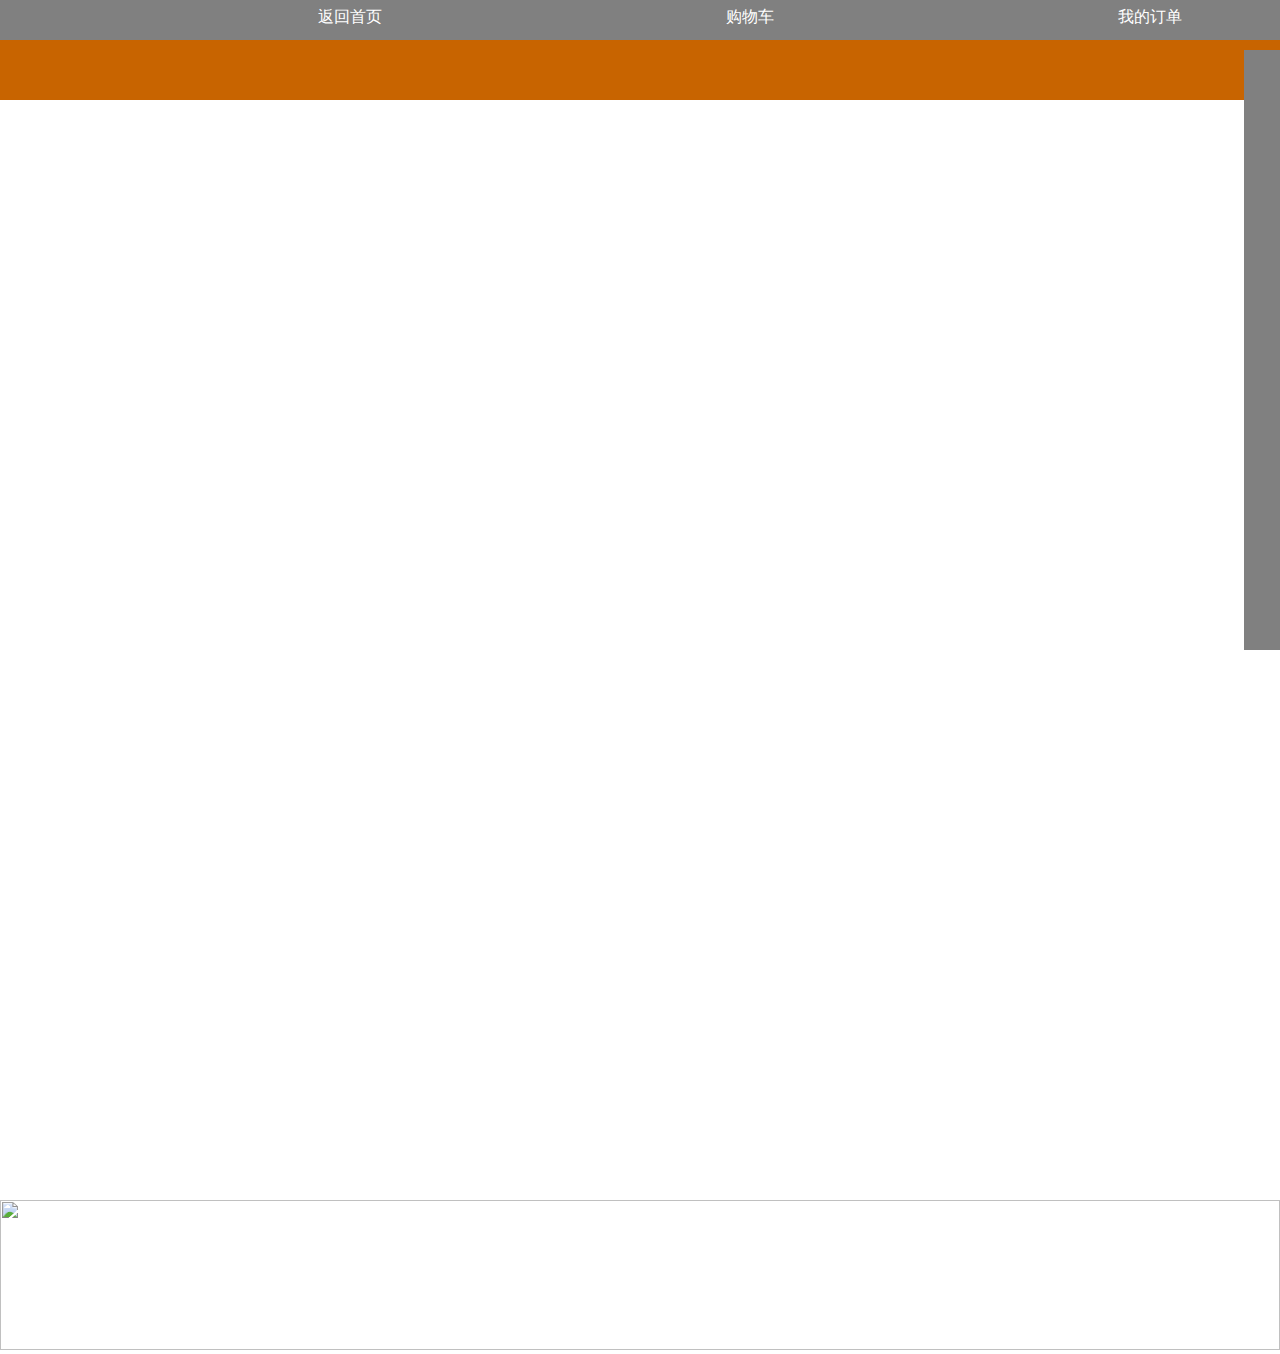
==== search.html @ 6001e6f6 "new" ====
<!DOCTYPE html>
<html lang="en">

	<head>
		<meta charset="UTF-8">
		<meta name="viewport" content="width=device-width, initial-scale=1.0">
		<meta http-equiv="X-UA-Compatible" content="ie=edge">
		<link rel="stylesheet" href="css/zouni.css">
		<link rel="stylesheet" type="text/css" href="css/index.css" />
		<title>Document</title>
		<style type="text/css">
			.box {
				position: fixed;
				right: 0px;
				top: 50px;
				z-index: 101;
				width: 36px;
				height: 600px;
				background: grey;
			}
			
			.box .fox1 {
				width: 100%;
				height: 45px;
				margin-top: 10px;
				background-color: blueviolet;
				background: url(../img/asd.png) no-repeat -160px 0px;
			}
			
			.box .fox1 .aex {
				width: 115px;
				height: 35px;
				background: white;
				position: absolute;
				border: 1px solid gainsboro;
				left: 36px;
				top: 12px;
				text-align: center;
				line-height: 35px;
				border-radius: 5px 0 0 5px;
			}
			
			.box .fox1:hover .aex {
				left: -117px;
				background-color: gainsboro;
			}
			
			.box .fox2 {
				width: 100%;
				height: 44px;
				margin-top: 10px;
				background-color: blueviolet;
				background: url(../img/asd.png) no-repeat -160px -44px;
			}
			
			.box .fox2 .bex {
				width: 115px;
				height: 35px;
				background: white;
				position: absolute;
				border: 1px solid gainsboro;
				left: 36px;
				top: 62px;
				text-align: center;
				line-height: 35px;
				border-radius: 5px 0 0 5px;
			}
			
			.box .fox2:hover .bex {
				left: -117px;
				background-color: gainsboro;
			}
			
			.box .fox3 {
				width: 100%;
				height: 44px;
				margin-top: 10px;
				background-color: blueviolet;
				background: url(../img/asd.png) no-repeat -120px 0px;
			}
			
			.box .fox3 .cex {
				width: 115px;
				height: 35px;
				background: white;
				position: absolute;
				border: 1px solid gainsboro;
				color: black;
				left: 36px;
				top: 122px;
				text-align: center;
				line-height: 35px;
				border-radius: 5px 0 0 5px;
			}
			
			.box .fox3:hover .cex {
				left: -117px;
				background-color: gainsboro;
			}
			
			.box .fox4 {
				width: 100%;
				height: 44px;
				margin-top: 10px;
				background-color: blueviolet;
				background: url(../img/asd.png) no-repeat -80px 0px;
			}
			
			.box .fox4 .dex {
				width: 115px;
				height: 35px;
				background: white;
				position: absolute;
				color: black;
				border: 1px solid gainsboro;
				left: 36px;
				top: 172px;
				text-align: center;
				line-height: 35px;
				border-radius: 5px 0 0 5px;
			}
			
			.box .fox4:hover .dex {
				left: -117px;
				background-color: gainsboro;
			}
			
			.box .fox5 {
				width: 100%;
				height: 44px;
				margin-top: 250px;
				background-color: blueviolet;
				background: url(../img/asd.png) no-repeat -160px -84px;
			}
			
			.box .fox5 .Eex {
				width: 115px;
				height: 35px;
				background: white;
				position: absolute;
				border: 1px solid gainsboro;
				left: 36px;
				top: 471px;
				text-align: center;
				line-height: 35px;
				border-radius: 5px 0 0 5px;
			}
			
			.box .fox5:hover .Eex {
				left: -117px;
				background-color: gainsboro;
			}
			
			.box .fox6 {
				width: 100%;
				height: 46px;
				background-color: blueviolet;
				background: url(../img/asd.png) no-repeat -80px -123px;
			}
			
			.box .fox7 {
				width: 100%;
				height: 44px;
				background-color: blueviolet;
				background: url(../img/asd.png) no-repeat -120px -125px;
			}
			
			.box .fox7 .fex {
				width: 115px;
				height: 35px;
				background: white;
				position: absolute;
				border: 1px solid gainsboro;
				left: 36px;
				top: 561px;
				text-align: center;
				line-height: 35px;
				border-radius: 5px 0 0 5px;
			}
			
			.box .fox7:hover .fex {
				left: -117px;
				background-color: gainsboro;
			}
			
			.box .fox7:hover .fex:hover {
				cursor: pointer;
			}
		</style>
	</head>

	<body>
		<header>
			<div class="header-container">
				<a class="return" href="首页.html">返回首页</a>
				<a class="shop" href="cart.html">购物车</a>
				<a class="order" href="#.html">我的订单</a>
			</div>
			<script>
				if (localStorage.username) {
					var oUsername = document.querySelector('a[name=username]');
					var oLogout = document.querySelector('.logout');
					oUsername.innerText = localStorage.username;
					oUsername.style.display = 'inline';
					oLogout.style.display = 'inline';
				} else {
					var oRegister = document.querySelector('.register');
					var oLogin = document.querySelector('.login');
					oRegister.style.display = 'inline';
					oLogin.style.display = 'inline';
				}
			</script>
			<script src="js/mayajax.js" charset="utf-8"></script>
			</script>

			<ul id="cat" class="cat"></ul>
			<script>
				var oCat = document.querySelector('#cat');
				myajax.get('http://h6.duchengjiu.top/shop/api_cat.php', {}, function(error, responseText) {
					var json = JSON.parse(responseText);
					var data = json.data;
					for (var i = 0; i < data.length; i++) {
						var obj = data[i];
						oCat.innerHTML += `<li><a href="商品列表.html?cat_id=${obj.cat_id}">${obj.cat_name}</a></li>`;
					}
				});
			</script>

		</header>

		<main>
			<ul id="hot-goods">
			</ul>
		</main>
		<script src="js/myajax.js" charset="utf-8"></script>
		<script>
			var search_text = getQueryString('search_text');
			var oGoods = document.querySelector('#hot-goods');
			myajax.get('http://h6.duchengjiu.top/shop/api_goods.php', {
					search_text: search_text
				},
				function(err, responseText) {
					var json = JSON.parse(responseText);
					console.log(json);
					var data = json.data;
					if (data.length === 0) {
						oGoods.innerHTML = "未搜索到商品, <span id='second'>5</span>秒后跳回首页";
						var oSecond = oGoods.querySelector('#second');
						var timer = setInterval(() => {
							var second = parseInt(oSecond.innerText);
							oSecond.innerText = --second;
						}, 1000);
						setTimeout(() => {
							clearInterval(timer);
							location.href = '/';
						}, 5000);
						return;
					}
					for (var i = 0; i < data.length; i++) {
						var obj = data[i];
						oGoods.innerHTML += `<li class="goods"><a href="goods.html?goods_id=${obj.goods_id}">
          <div><img src="${obj.goods_thumb}" /></div>
          <div>${obj.goods_name}</div>
          <div>${obj.price}</div></a>
        </li>`;
					}
				});
		</script>
		<div class="header">
			<img src="../img/timg.jpg" style="width: 100%; height: 150px;" />
		</div>
		<div class="box">
			<div class="fox1">
				<div class="aex">
					我的足迹
				</div>
			</div>
			<div class="fox2">
				<div class="bex">
					电子劵
				</div>
			</div>
			<div class="fox3">
				<a href="商品列表.html">
					<div class="cex">
						商品列表
					</div>
				</a>
			</div>
			<div class="fox4">
				<a href="商品列表.html">
					<div class="dex">
						热门品牌
					</div>
				</a>
			</div>
			<div class="fox5">
				<div class="Eex">
					会员反馈
				</div>
			</div>
			<div class="fox6"></div>
			<div class="fox7">
				<div class="fex">
					返回顶部
				</div>
			</div>

			<script type="text/javascript">
				var oBack = document.querySelector('.fox7');
				window.onscroll = function() {}

				oBack.onclick = function() {
					scrollAnimate(0, 500);
				}

				function scrollAnimate(target, timer) {
					var interval = 20;
					var frame = 0;
					var frames = timer / interval;
					var start = document.body.scrollTop || document.documentElement.scrollTop;
					var distance = target - start;
					var timer;
					clearInterval(timer);
					timer = setInterval(function() {
						frame++;
						if (frame >= frames) {
							clearInterval(timer);
						}
						document.body.scrollTop = document.documentElement.scrollTop = CubicEaseInOut(frame, start, distance, frames);
					}, interval);

					function CubicEaseInOut(t, b, c, d) {
						if ((t /= d / 2) < 1) return c / 2 * t * t * t + b;
						return c / 2 * ((t -= 2) * t * t + 2) + b;
					}
				}
			</script>
	</body>

</html>
---- css/zouni.css ----
*{
	margin: 0;
	padding: 0;
}
main{
	width: 100%;
	height: 1100px;
}
.header-container{
	width: 100%;
	height: 40px;
	background-color: grey;
	z-index: 9;
}
.header-container .return{
	 display: block;
	 float: left;
	 text-align: center;
	 text-decoration: none;
     margin-left: 300px;
     margin-top: 7px;
	 height: 25px;
	 width: 100px;
     color: white;
	
}
.header-container .return:hover{
	color: red;
	border: 1px solid black;
	background-color: white;
	border-radius: 25px ;
}
.header-container .shop{
     display: block;
	 float: left;
	 text-align: center;
	 text-decoration: none;
     margin-left: 300px;
     margin-top: 7px;
	 height: 25px;
	 width: 100px;
     color: white;
}
.header-container .shop:hover{
	color: red;
	border: 1px solid black;
	background-color: white;
	border-radius: 25px ;
}
.header-container .order{
     display: block;
	 float: left;
	 text-align: center;
	 text-decoration: none;
     margin-left: 300px;
     margin-top: 7px;
	 height: 25px;
	 width: 100px;
     color: white;
	 
}
.header-container .order:hover{
	color: red;
	border: 1px solid black;
	background-color: white;
	border-radius: 25px ;
}
.cat{
	height: 60px;
    padding-left: 100px;
	background-color: rgb(200,100,0);
}

.cat li{
	font-size: 20px;
	width: 100px;
	float: left;
	list-style: none;
    margin-left: 20px;
    line-height: 60px;
}
.cat li:hover{
	font-size: 25px;
    line-height: 60px;
}
.cat li a{
	color: black;
	text-decoration: none;
}
.cat li a:hover{
	color: white;
}
---- css/index.css ----
main{
	width: 1100px;
	margin: 0 auto;
}
#hot-goods {
	list-style: none;
}

#hot-goods .goods {
	float: left;
	height: 330px;
	width: 233px;
	margin-top: 20px;
	margin-left: 40px;
	border: 1px solid #ccc;
	border-radius: 5px;
	overflow: hidden;
	position: relative;
}

#hot-goods .goods a {
	text-decoration: none;
	color: black;
}

#hot-goods .goods:hover {
	box-shadow: 0 0 1px rgba(250, 0, 0, 1);
}

#hot-goods .goods div:nth-child(3){
	color: red;
	font-size: 25px;
	position: absolute;
	bottom: 0;
	right: 0;
}
#hot-goods .goods div:nth-child(1){
	height: 233px;
	overflow: hidden;
}
#hot-goods .goods div:nth-child(1) img{
	width: 100%;
}
#hot-goods .goods div:nth-child(1) img:hover{
	width: 110%;
}
#hot-goods .goods div:nth-child(2){
	margin-left: 10px;
}
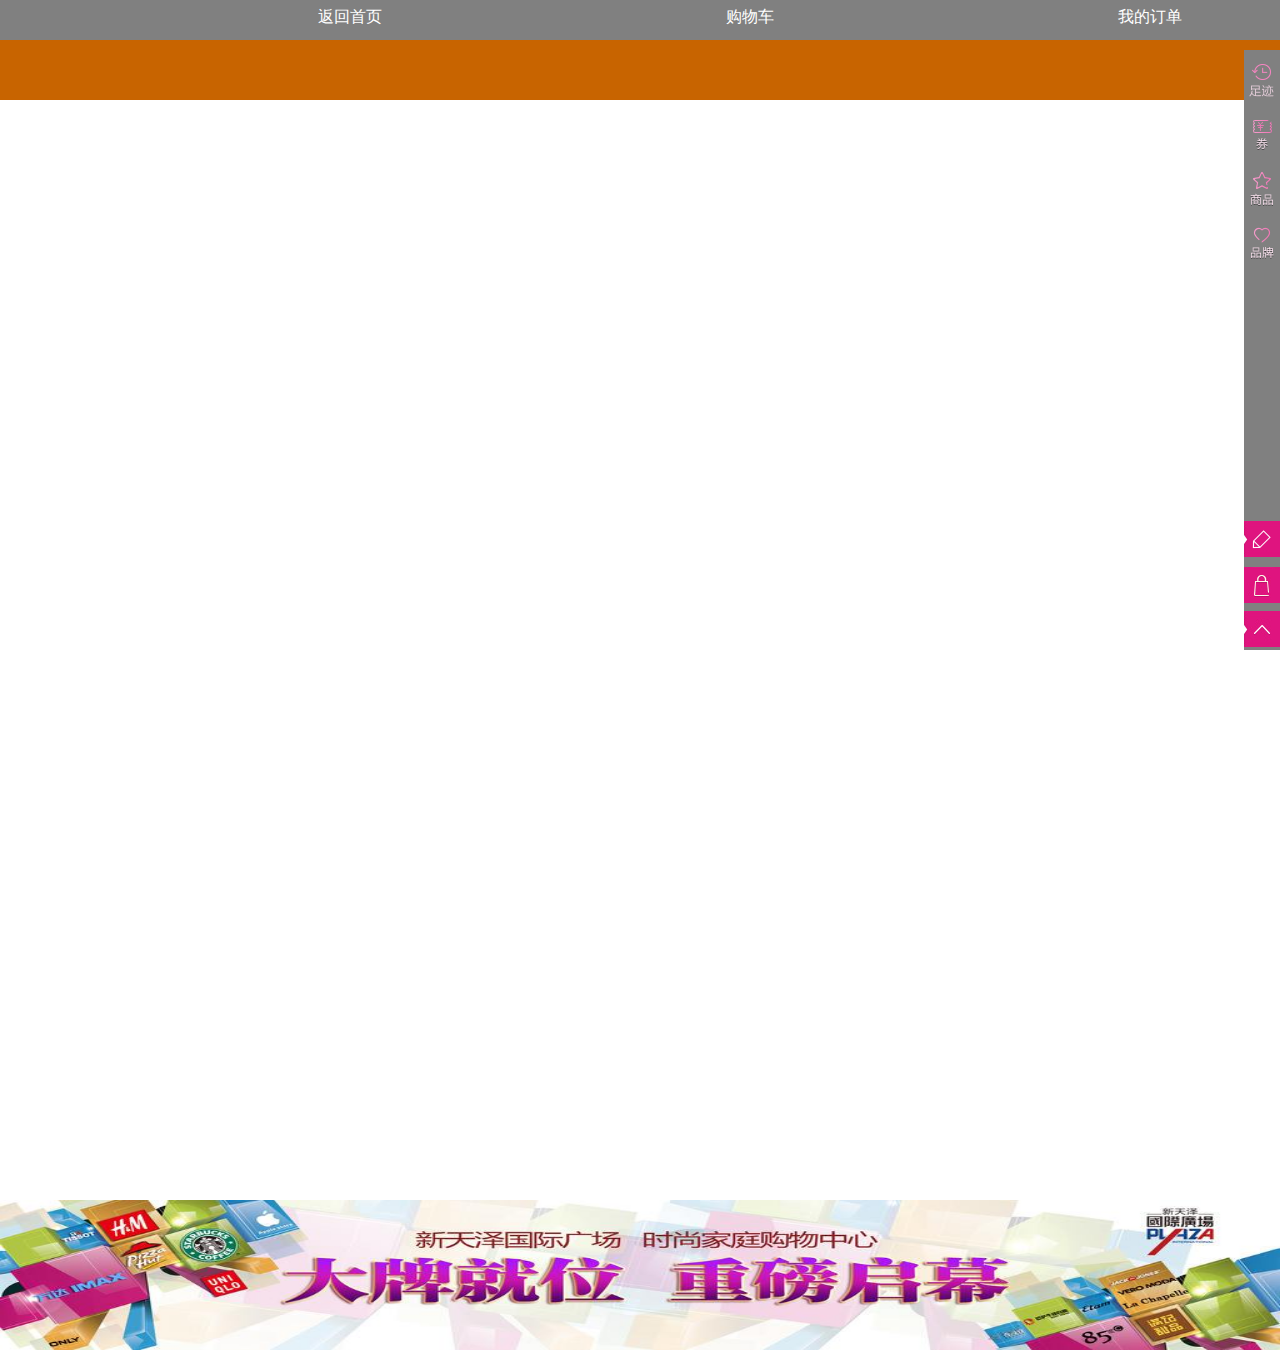
==== commit 570b281e: "new project" ====
--- a/search.html
+++ b/search.html
@@ -24,7 +24,7 @@
 				height: 45px;
 				margin-top: 10px;
 				background-color: blueviolet;
-				background: url(../img/asd.png) no-repeat -160px 0px;
+				background: url(img/asd.png) no-repeat -160px 0px;
 			}
 			
 			.box .fox1 .aex {
@@ -50,7 +50,7 @@
 				height: 44px;
 				margin-top: 10px;
 				background-color: blueviolet;
-				background: url(../img/asd.png) no-repeat -160px -44px;
+				background: url(img/asd.png) no-repeat -160px -44px;
 			}
 			
 			.box .fox2 .bex {
@@ -76,7 +76,7 @@
 				height: 44px;
 				margin-top: 10px;
 				background-color: blueviolet;
-				background: url(../img/asd.png) no-repeat -120px 0px;
+				background: url(img/asd.png) no-repeat -120px 0px;
 			}
 			
 			.box .fox3 .cex {
@@ -103,7 +103,7 @@
 				height: 44px;
 				margin-top: 10px;
 				background-color: blueviolet;
-				background: url(../img/asd.png) no-repeat -80px 0px;
+				background: url(img/asd.png) no-repeat -80px 0px;
 			}
 			
 			.box .fox4 .dex {
@@ -130,7 +130,7 @@
 				height: 44px;
 				margin-top: 250px;
 				background-color: blueviolet;
-				background: url(../img/asd.png) no-repeat -160px -84px;
+				background: url(img/asd.png) no-repeat -160px -84px;
 			}
 			
 			.box .fox5 .Eex {
@@ -155,14 +155,14 @@
 				width: 100%;
 				height: 46px;
 				background-color: blueviolet;
-				background: url(../img/asd.png) no-repeat -80px -123px;
+				background: url(img/asd.png) no-repeat -80px -123px;
 			}
 			
 			.box .fox7 {
 				width: 100%;
 				height: 44px;
 				background-color: blueviolet;
-				background: url(../img/asd.png) no-repeat -120px -125px;
+				background: url(img/asd.png) no-repeat -120px -125px;
 			}
 			
 			.box .fox7 .fex {
@@ -267,7 +267,7 @@
 				});
 		</script>
 		<div class="header">
-			<img src="../img/timg.jpg" style="width: 100%; height: 150px;" />
+			<img src="img/timg.jpg" style="width: 100%; height: 150px;" />
 		</div>
 		<div class="box">
 			<div class="fox1">
